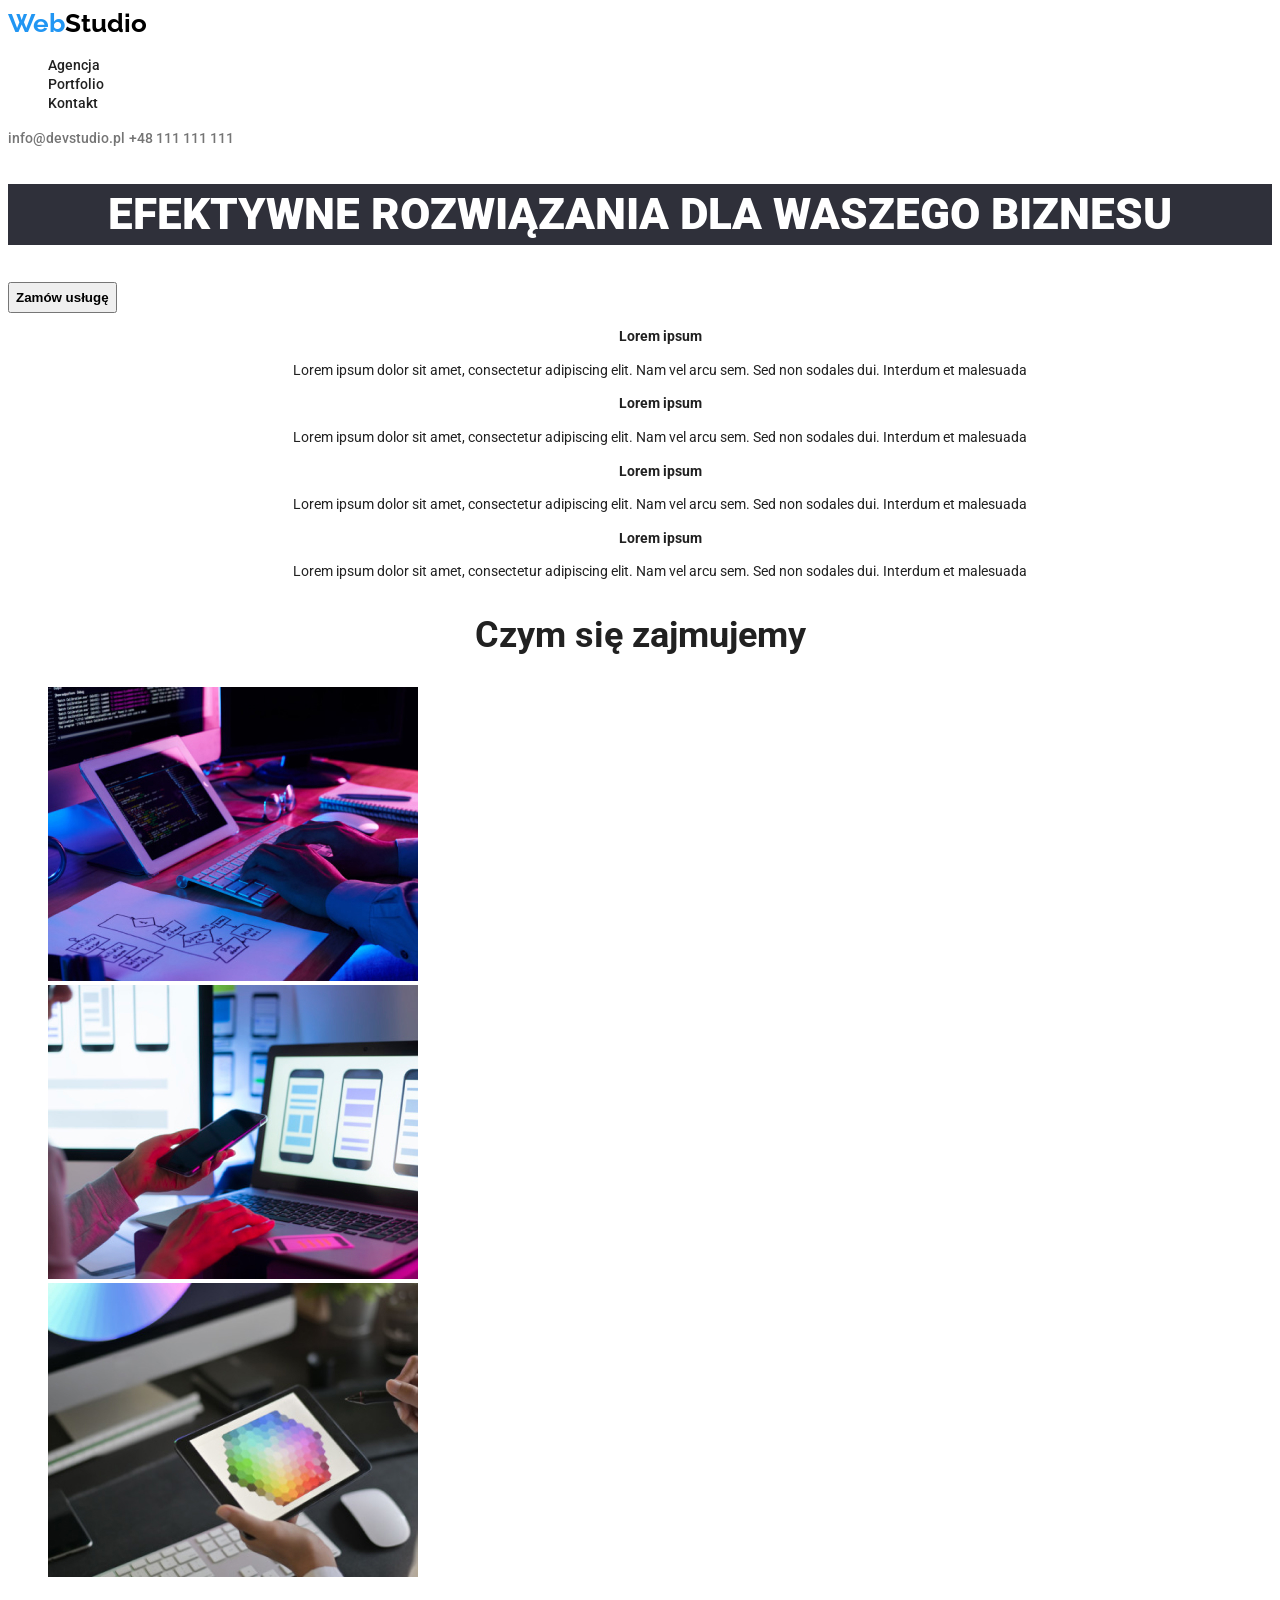
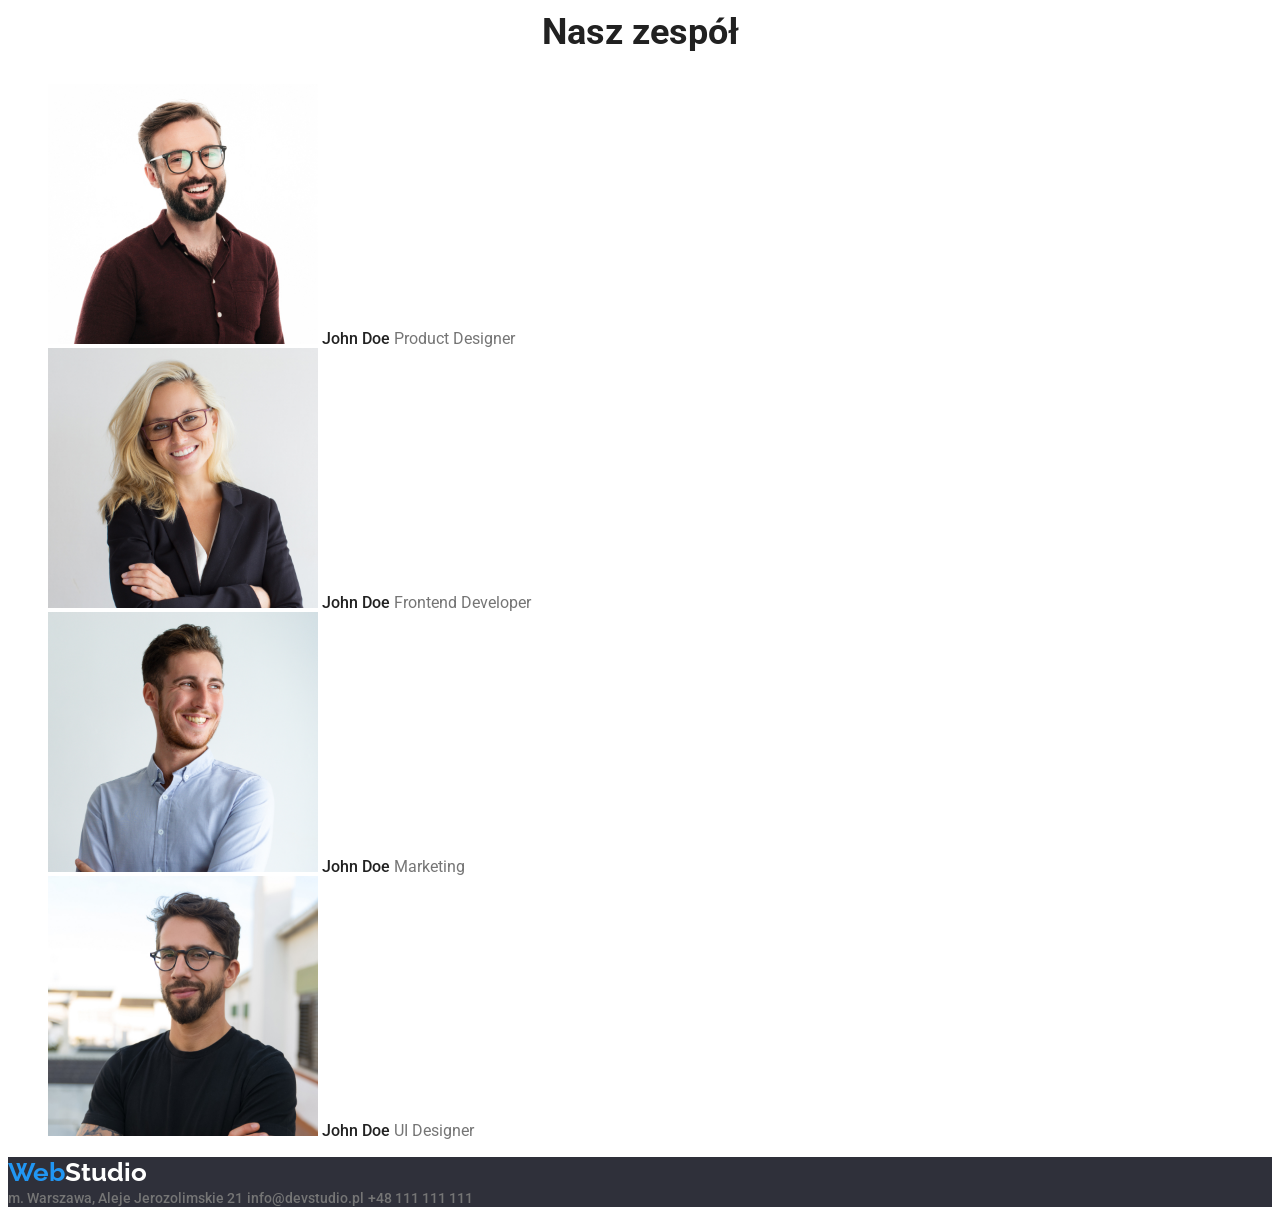
==== index.html @ 17201d46 "poprawka w przycisku" ====
<!DOCTYPE html>
<html lang="pl">
    <head>
        <meta charset="UTF-8" />
        <title>Studio</title>
        <link rel="stylesheet" href="./css/styles.css" />
        <link
            href="https://fonts.googleapis.com/css2?family=Raleway:wght@700&family=Roboto:wght@400;500;700;900&display=swap"
            rel="stylesheet"
        />
    </head>
    <body>
        <header>
            <nav>
                <a href="/" class="logo"
                    >Web<span class="logo-black">Studio</span></a
                >
                <ul class="site-nav">
                    <li><a href="#">Agencja</a></li>
                    <li><a href="portfolio.html">Portfolio</a></li>
                    <li><a href="#">Kontakt</a></li>
                </ul>
            </nav>
            <a href="mailto:info@devstudio.pl" class="link"
                >info@devstudio.pl</a
            >
            <a href="tel:+48111111111" class="link">+48 111 111 111</a>
        </header>
        <main>
            <section class="filters">
                <h1>EFEKTYWNE ROZWIĄZANIA DLA WASZEGO BIZNESU</h1>
                <button type="button" class="filter-button">
                    Zamów usługę
                </button>
            </section>
            <section>
                <ul class="articles">
                    <li>
                        <h3>Lorem ipsum</h3>
                        <p>
                            Lorem ipsum dolor sit amet, consectetur adipiscing
                            elit. Nam vel arcu sem. Sed non sodales dui.
                            Interdum et malesuada
                        </p>
                    </li>
                    <li>
                        <h3>Lorem ipsum</h3>
                        <p>
                            Lorem ipsum dolor sit amet, consectetur adipiscing
                            elit. Nam vel arcu sem. Sed non sodales dui.
                            Interdum et malesuada
                        </p>
                    </li>
                    <li>
                        <h3>Lorem ipsum</h3>
                        <p>
                            Lorem ipsum dolor sit amet, consectetur adipiscing
                            elit. Nam vel arcu sem. Sed non sodales dui.
                            Interdum et malesuada
                        </p>
                    </li>
                    <li>
                        <h3>Lorem ipsum</h3>
                        <p>
                            Lorem ipsum dolor sit amet, consectetur adipiscing
                            elit. Nam vel arcu sem. Sed non sodales dui.
                            Interdum et malesuada
                        </p>
                    </li>
                </ul>
            </section>
            <section>
                <h2>Czym się zajmujemy</h2>
                <ul class="list">
                    <li>
                        <img
                            src="images/box1.jpg"
                            alt="Kodowanie"
                            width="370"
                            height="294"
                        />
                    </li>
                    <li>
                        <img
                            src="images/box2.jpg"
                            alt="Tworzenie aplikacji na telefon"
                            width="370"
                            height="294"
                        />
                    </li>
                    <li>
                        <img
                            src="images/box3.jpg"
                            alt="Wybieranie kolorów"
                            width="370"
                            height="294"
                        />
                    </li>
                </ul>
            </section>
            <section>
                <h2>Nasz zespół</h2>
                <ul class="team">
                    <li>
                        <img
                            src="images/product-designer.jpg"
                            alt="Zdjęcie Product Designera"
                            width="270"
                            height="260"
                        />
                        <span>John Doe</span>
                        <span class="position">Product Designer</span>
                    </li>
                    <li>
                        <img
                            src="images/frontend-developer.jpg"
                            alt="Zdjęcie Frontend Developera"
                            width="270"
                            height="260"
                        />
                        <span>John Doe</span>
                        <span class="position">Frontend Developer</span>
                    </li>
                    <li>
                        <img
                            src="images/marketing.jpg"
                            alt="Zdjęcie pracownika Marketingu"
                            width="270"
                            height="260"
                        />
                        <span>John Doe</span>
                        <span class="position">Marketing</span>
                    </li>
                    <li>
                        <img
                            src="images/ui-designer.jpg"
                            alt="Zdjęcie UI Designera"
                            width="270"
                            height="260"
                        />
                        <span>John Doe</span>
                        <span class="position">UI Designer</span>
                    </li>
                </ul>
            </section>
        </main>
        <footer>
            <a href="/" class="logo"
                >Web<span class="logo-white">Studio</span></a
            >
            <address>
                <a
                    href="https://www.google.com/maps/place/al.+Jerozolimskie+21,+00-508+Warszawa/@52.2305286,21.013843,17z/data=!3m1!4b1!4m6!3m5!1s0x471eccf3e52bee23:0xc5163bc7ec8d4437!8m2!3d52.2305286!4d21.0160317!16s%2Fg%2F11csnfr8s8"
                    target="_blank"
                    class="link"
                    >m. Warszawa, Aleje Jerozolimskie 21</a
                >
                <a href="mailto:info@devstudio.pl" class="link"
                    >info@devstudio.pl</a
                >
                <a href="tel:+48111111111" class="link">+48 111 111 111</a>
            </address>
        </footer>
    </body>
</html>
---- css/styles.css ----
:root {
    --text-color: #212121;
}
body {
    font-family: "Roboto", sans-serif;
    color: var(--text-color);
}
.logo {
    font-family: "Raleway", sans-serif;
    font-size: 26px;
    font-weight: 700;
    line-height: 1.2;
    color: #2196f3;
    text-decoration: none;
}
.logo-black {
    color: #000000;
}
.logo-white {
    color: #ffffff;
}
address a {
    font-family: "Roboto", sans-serif;
    font-style: normal;
    font-weight: 400;
    color: #ffffff99;
    line-height: 1.7;
    text-decoration: none;
}
.site-nav {
    list-style: none;
}
.site-nav a {
    font-size: 14px;
    font-weight: 500;
    line-height: 1.1;
    text-decoration: none;
    color: #212121;
}
.site-nav a:hover {
    color: #2196f3;
}
.site-nav a:focus {
    color: #2196f3;
}
.filters {
    list-style: none;
}
.filters h1 {
    font-weight: 900;
    text-align: center;
    font-size: 44px;
    line-height: 1.4;
    color: #ffffff;
    background-color: #2f303a;
}
.filters .filter {
    font-size: 16px;
    font-weight: 500;
    font-family: "Roboto", sans-serif;
    background-color: #f5f4fa;
    border-color: #f5f4fa;
    cursor: pointer;
    line-height: 0.6;
}
.filters .filter:hover {
    background-color: #2196f3;
    color: #ffffff;
}
.filters .filter:focus {
    background-color: #2196f3;
    color: #ffffff;
}
.filters button {
    font-weight: 700;
    line-height: 1.9;
    text-align: center;
}
.link {
    font-size: 14px;
    font-weight: 500;
    line-height: 1.1;
    text-decoration: none;
    color: #757575;
    cursor: pointer;
}
.link:hover {
    color: #2196f3;
}
.link:focus {
    color: #2196f3;
}
.websites {
    list-style: none;
}
.websites li {
    font-size: 18px;
    font-weight: 700;
    line-height: 2;
}
.category {
    font-size: 16px;
    font-weight: 400;
    line-height: 1.9;
    color: #757575;
}

.articles {
    list-style: none;
    text-align: center;
}
.articles h3 {
    font-weight: 700;
    font-size: 14px;
    line-height: 1.1;
}
.articles p {
    font-weight: 400;
    font-size: 14px;
    line-height: 1.7;
}
h2 {
    font-weight: 700;
    font-size: 36px;
    text-align: center;
    line-height: 1.2;
}
.list {
    list-style: none;
}
.team {
    list-style: none;
}
.team li {
    font-weight: 500;
    font-size: 16px;
    line-height: 1.2;
}
.position {
    font-weight: 400;
    font-size: 16px;
    color: #757575;
    line-height: 1.2;
}

footer {
    background-color: #2f303a;
}
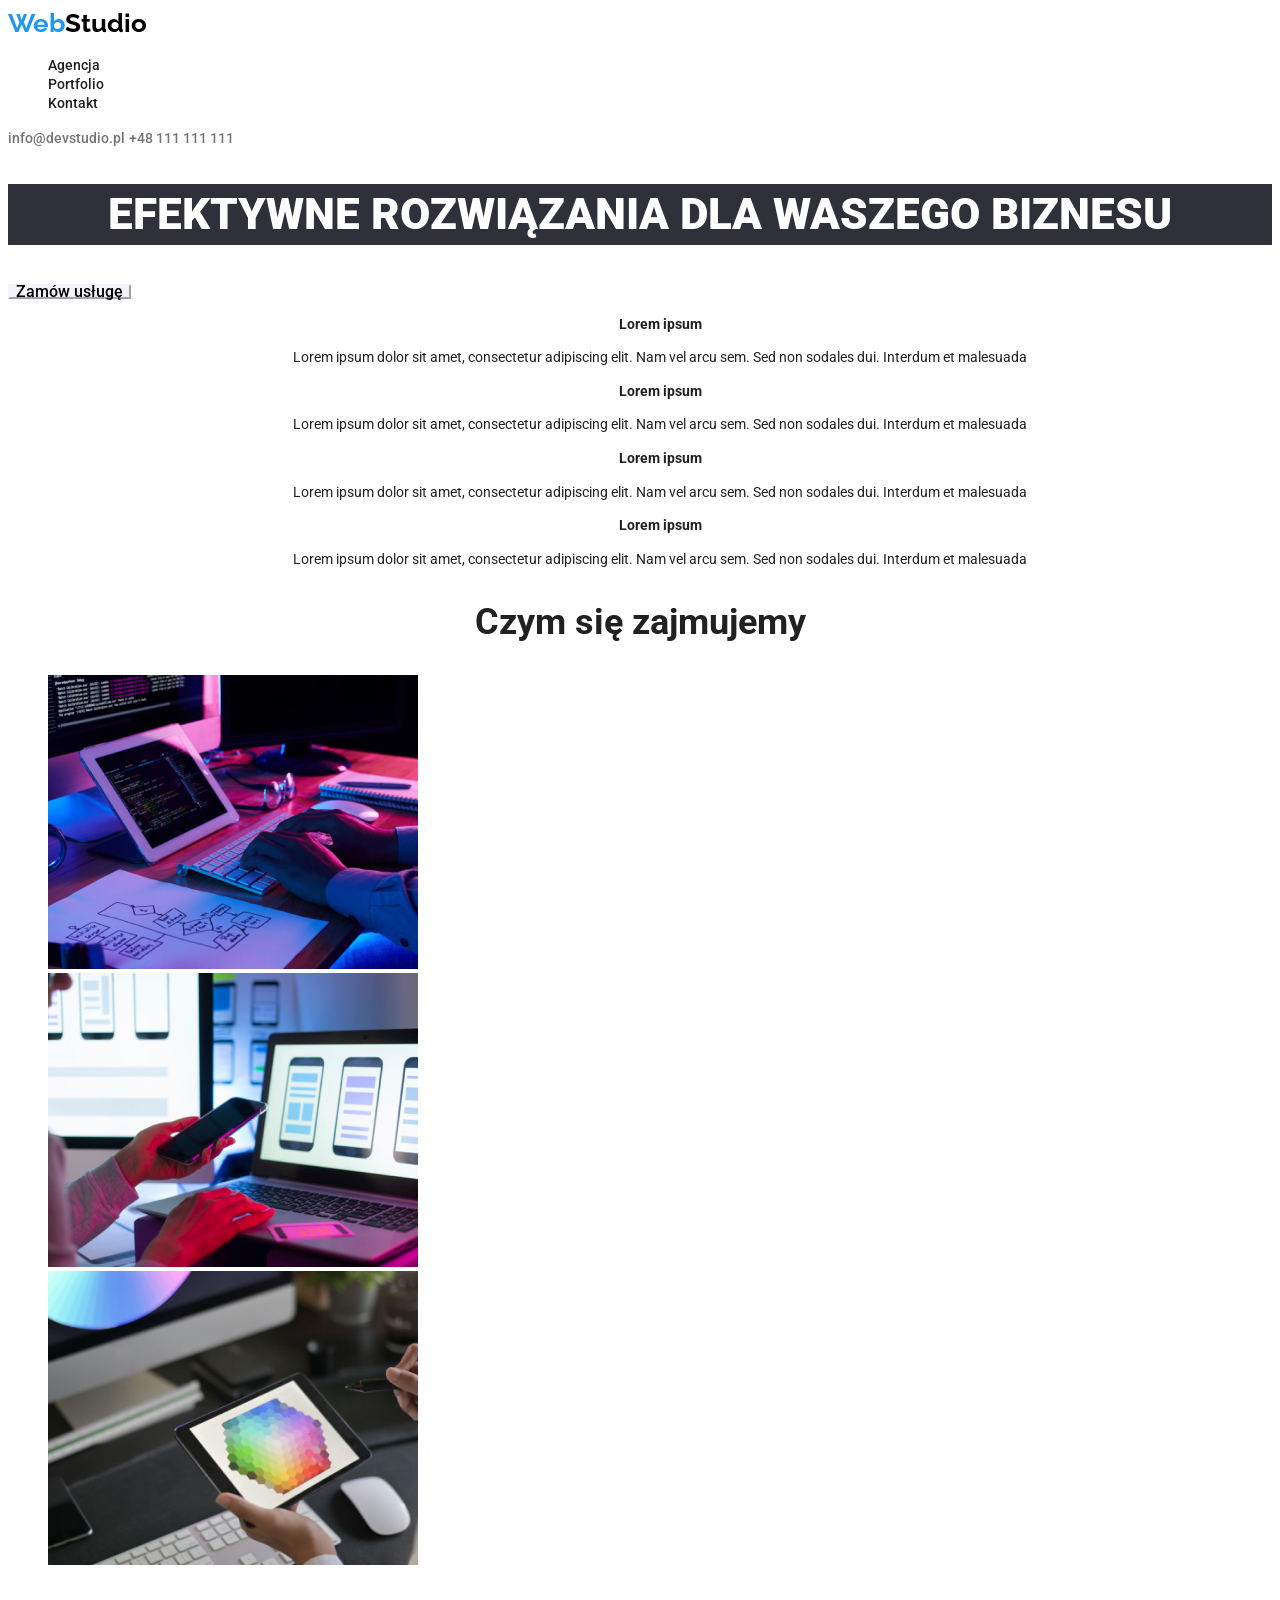
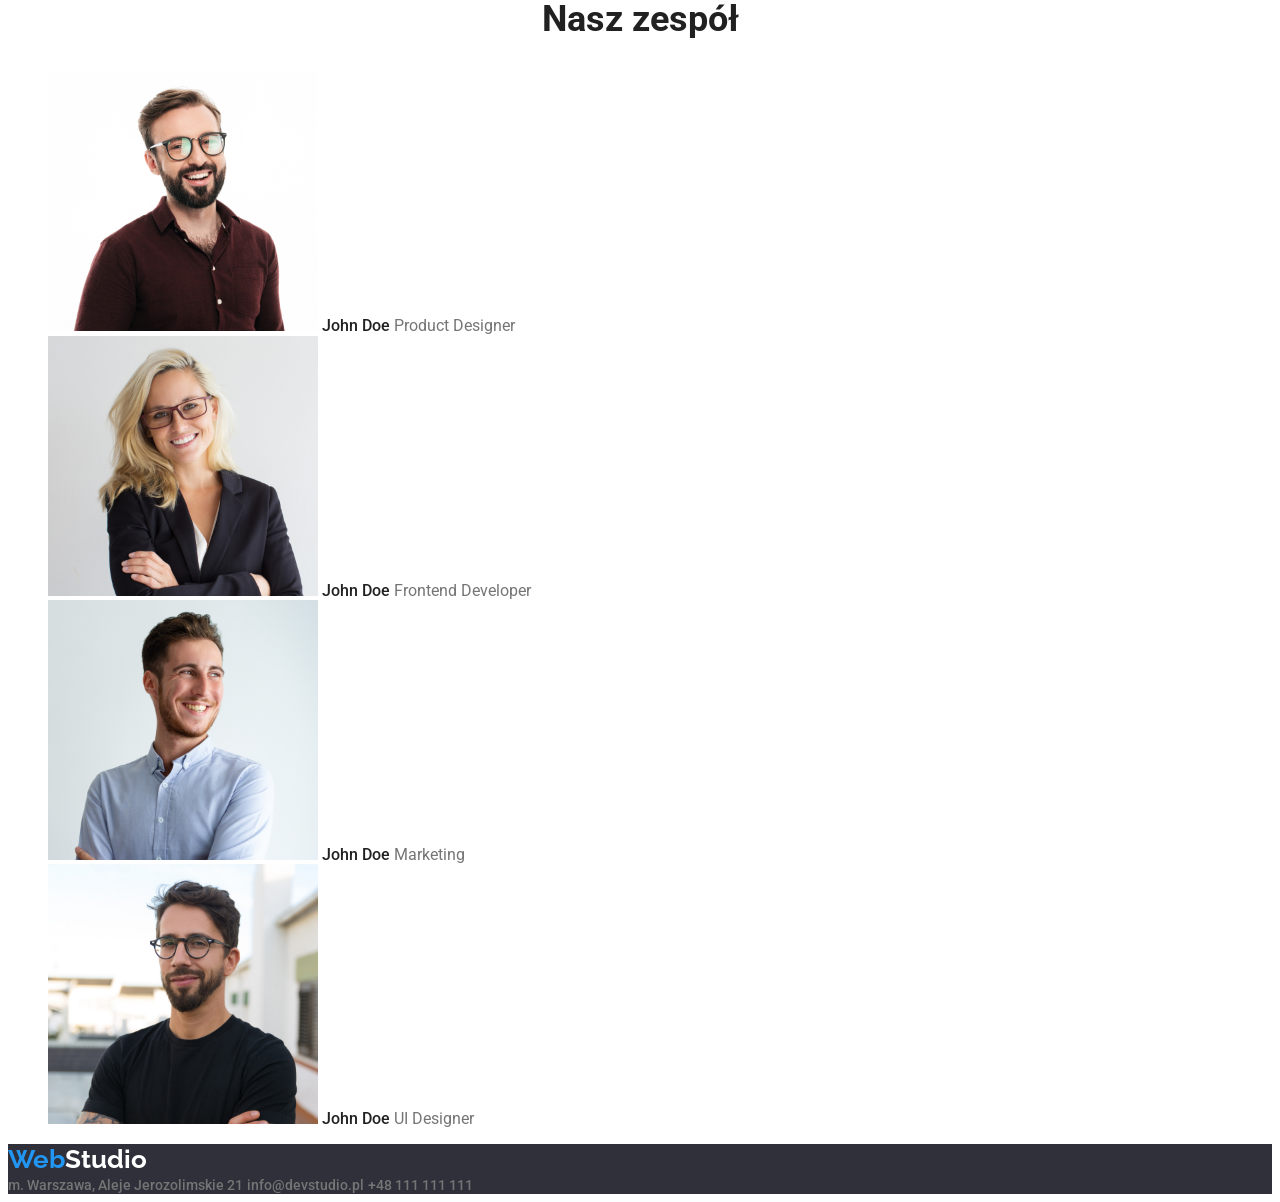
==== commit 0621e225: "poprawka w przycisku" ====
--- a/index.html
+++ b/index.html
@@ -29,7 +29,7 @@
         <main>
             <section class="filters">
                 <h1>EFEKTYWNE ROZWIĄZANIA DLA WASZEGO BIZNESU</h1>
-                <button type="button" class="filter-button">
+                <button type="button" class="filter button">
                     Zamów usługę
                 </button>
             </section>
--- a/css/styles.css
+++ b/css/styles.css
@@ -71,7 +71,7 @@
     background-color: #2196f3;
     color: #ffffff;
 }
-.filters button {
+.filter button {
     font-weight: 700;
     line-height: 1.9;
     text-align: center;
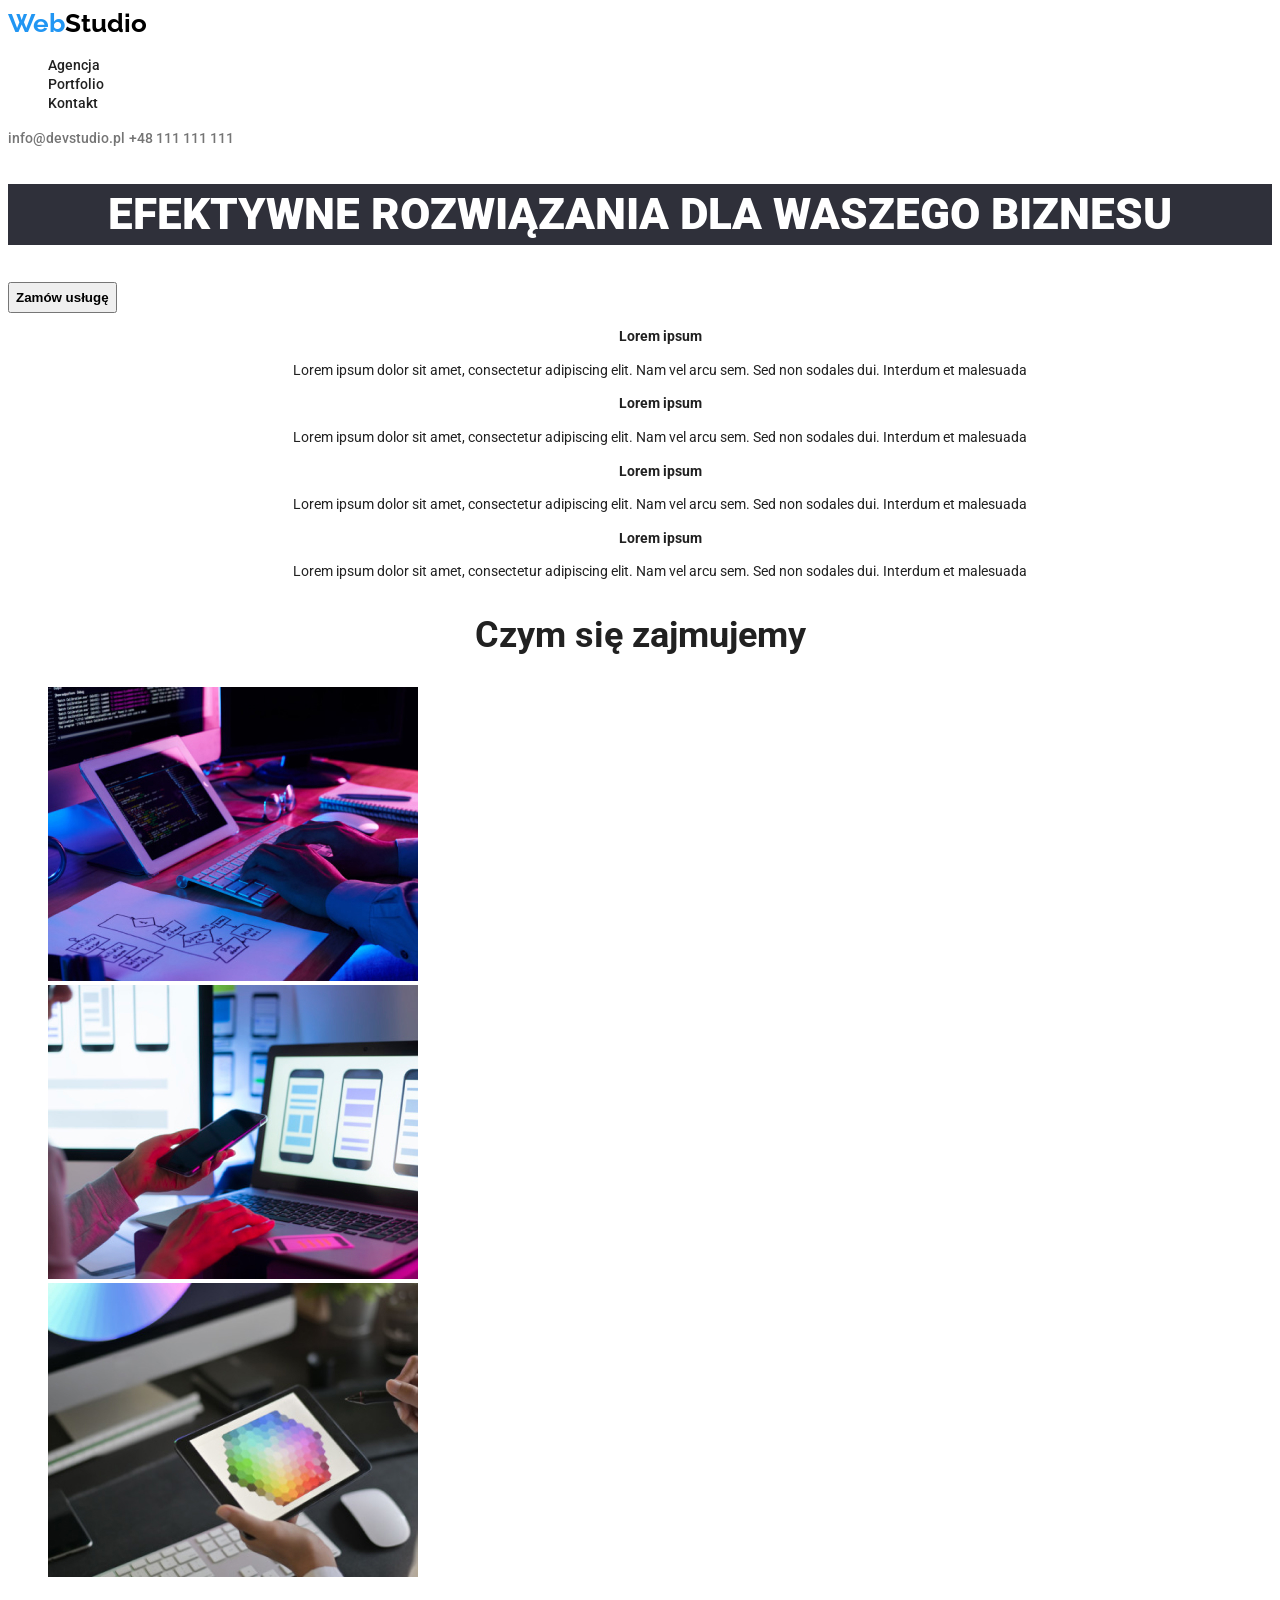
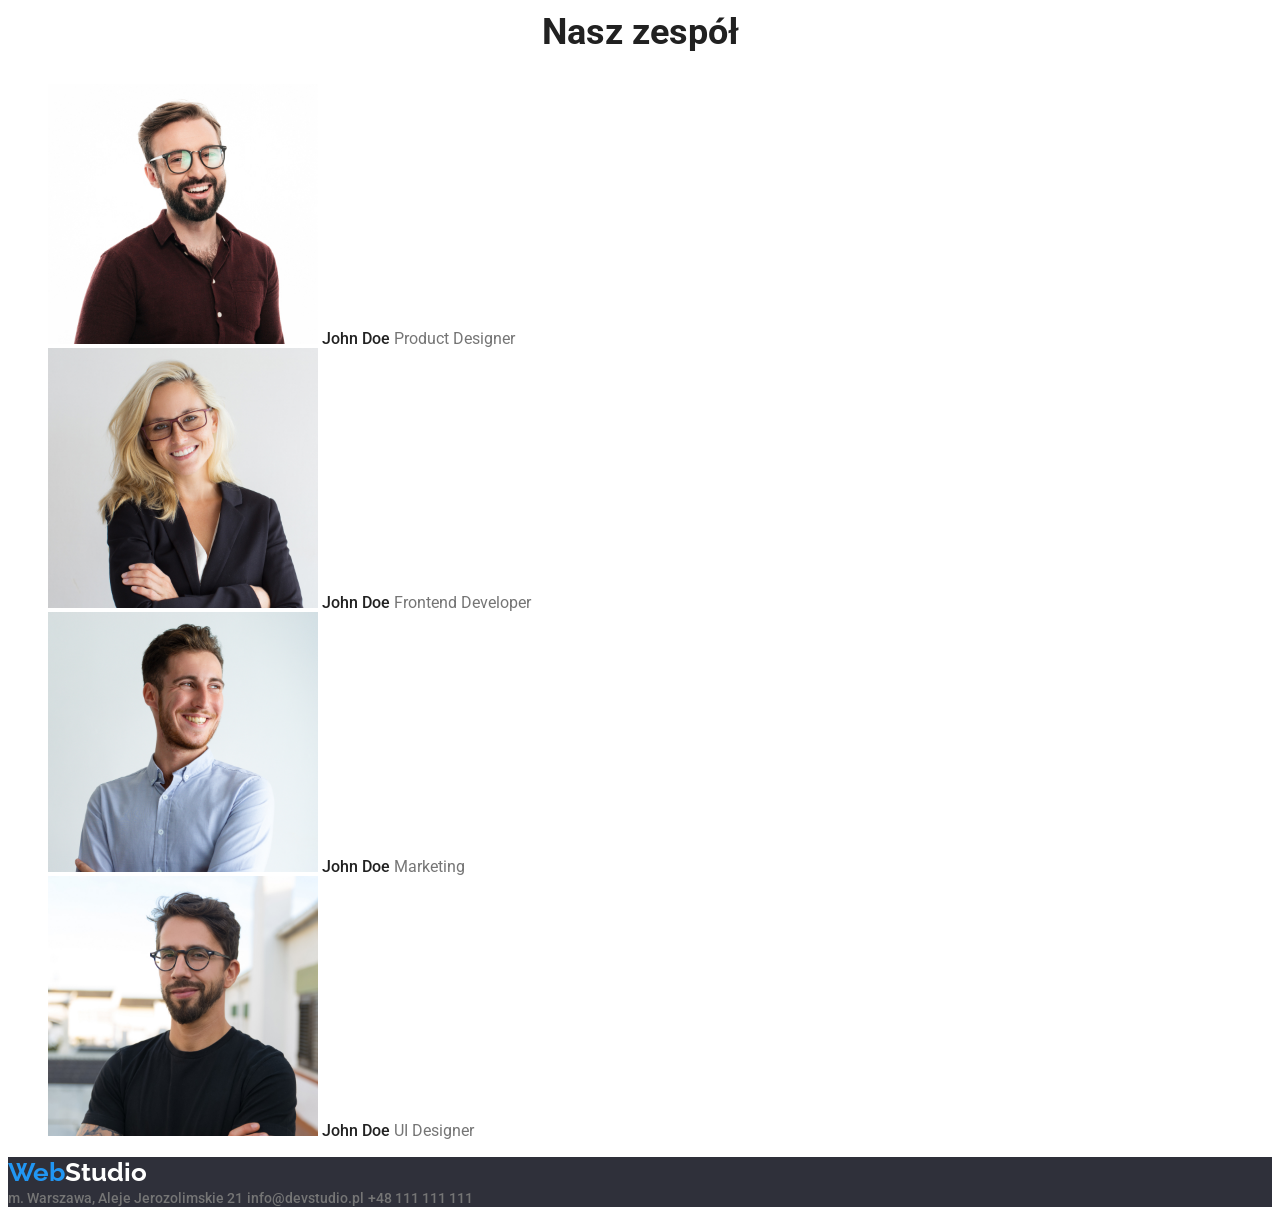
==== commit 2d4e90be: "dalsze poprawki" ====
--- a/index.html
+++ b/index.html
@@ -29,7 +29,7 @@
         <main>
             <section class="filters">
                 <h1>EFEKTYWNE ROZWIĄZANIA DLA WASZEGO BIZNESU</h1>
-                <button type="button" class="filter button">
+                <button type="button" class="filter-button">
                     Zamów usługę
                 </button>
             </section>
--- a/css/styles.css
+++ b/css/styles.css
@@ -54,7 +54,7 @@
     color: #ffffff;
     background-color: #2f303a;
 }
-.filters .filter {
+.filter {
     font-size: 16px;
     font-weight: 500;
     font-family: "Roboto", sans-serif;
@@ -71,10 +71,18 @@
     background-color: #2196f3;
     color: #ffffff;
 }
-.filter button {
+.filter-button {
     font-weight: 700;
     line-height: 1.9;
     text-align: center;
+}
+.filter-button:hover {
+    background-color: #2196f3;
+    color: #ffffff;
+}
+.filter-button:focus {
+    background-color: #2196f3;
+    color: #ffffff;
 }
 .link {
     font-size: 14px;
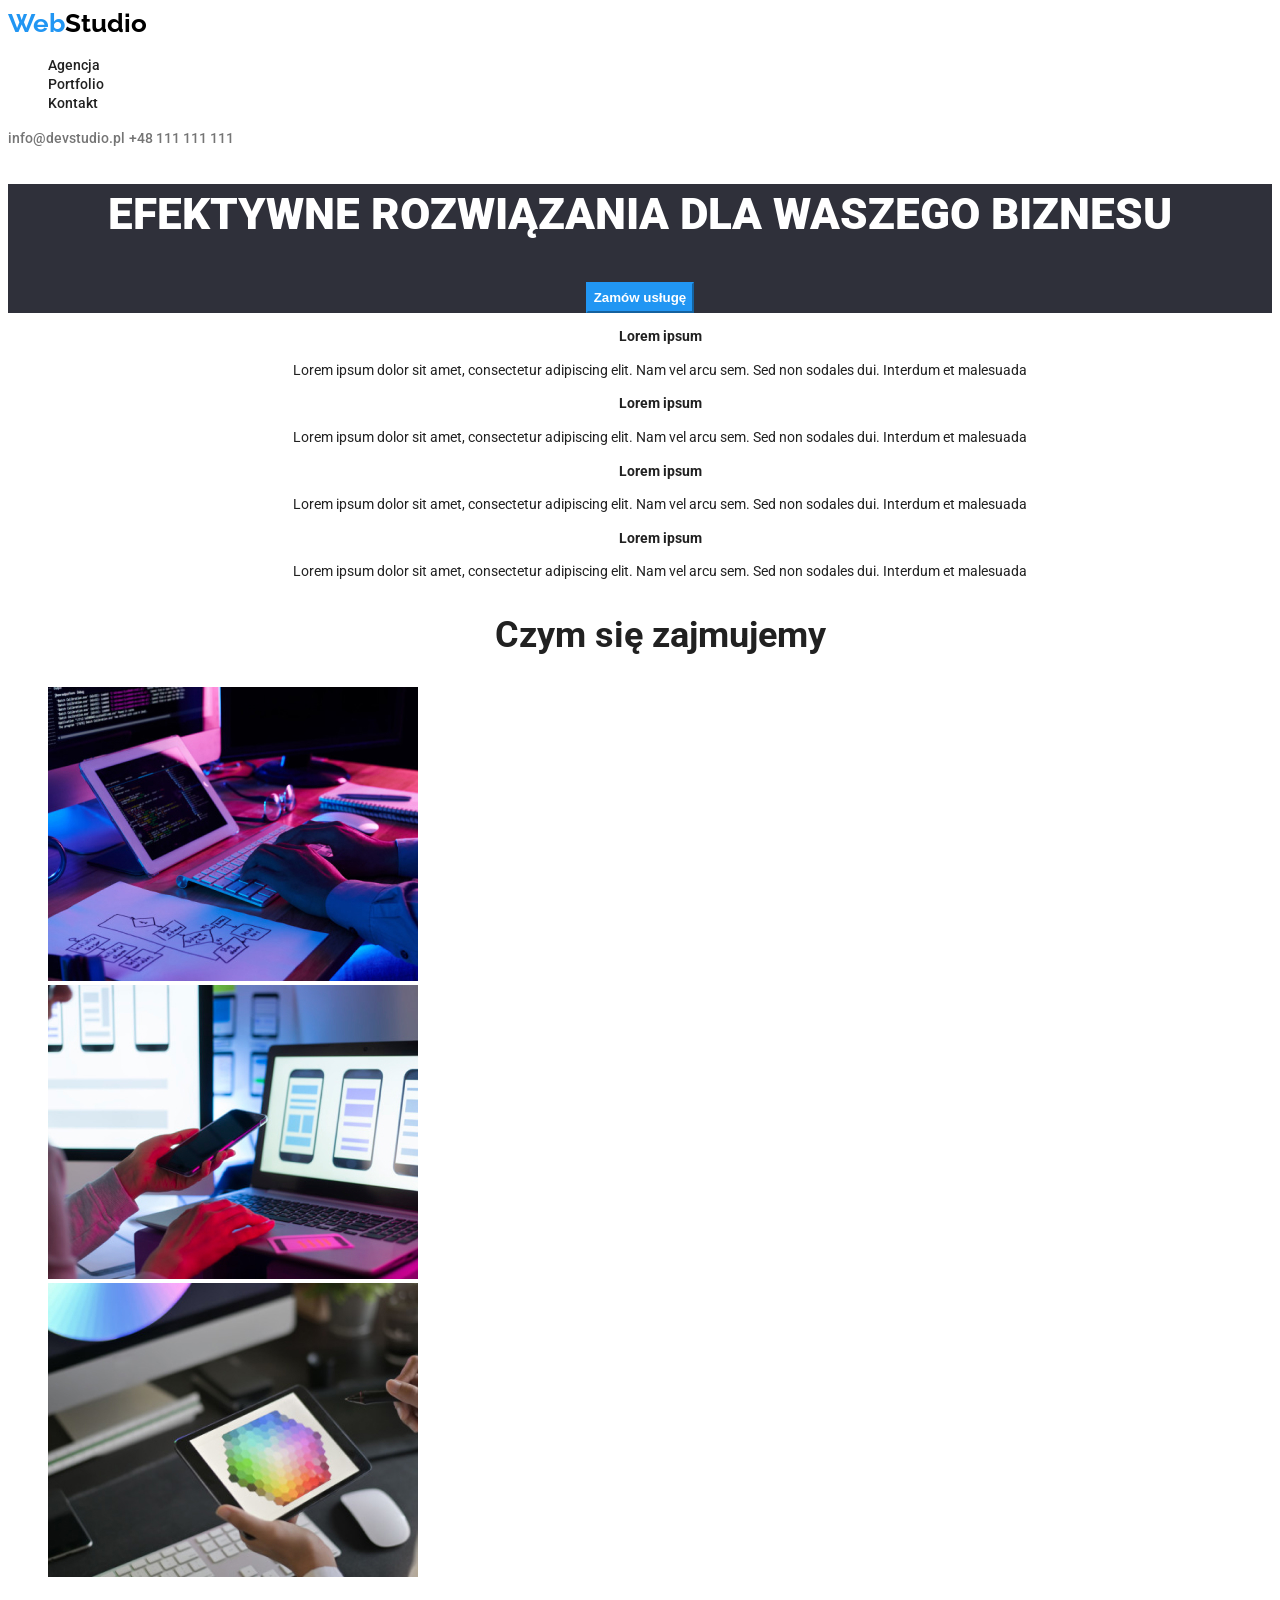
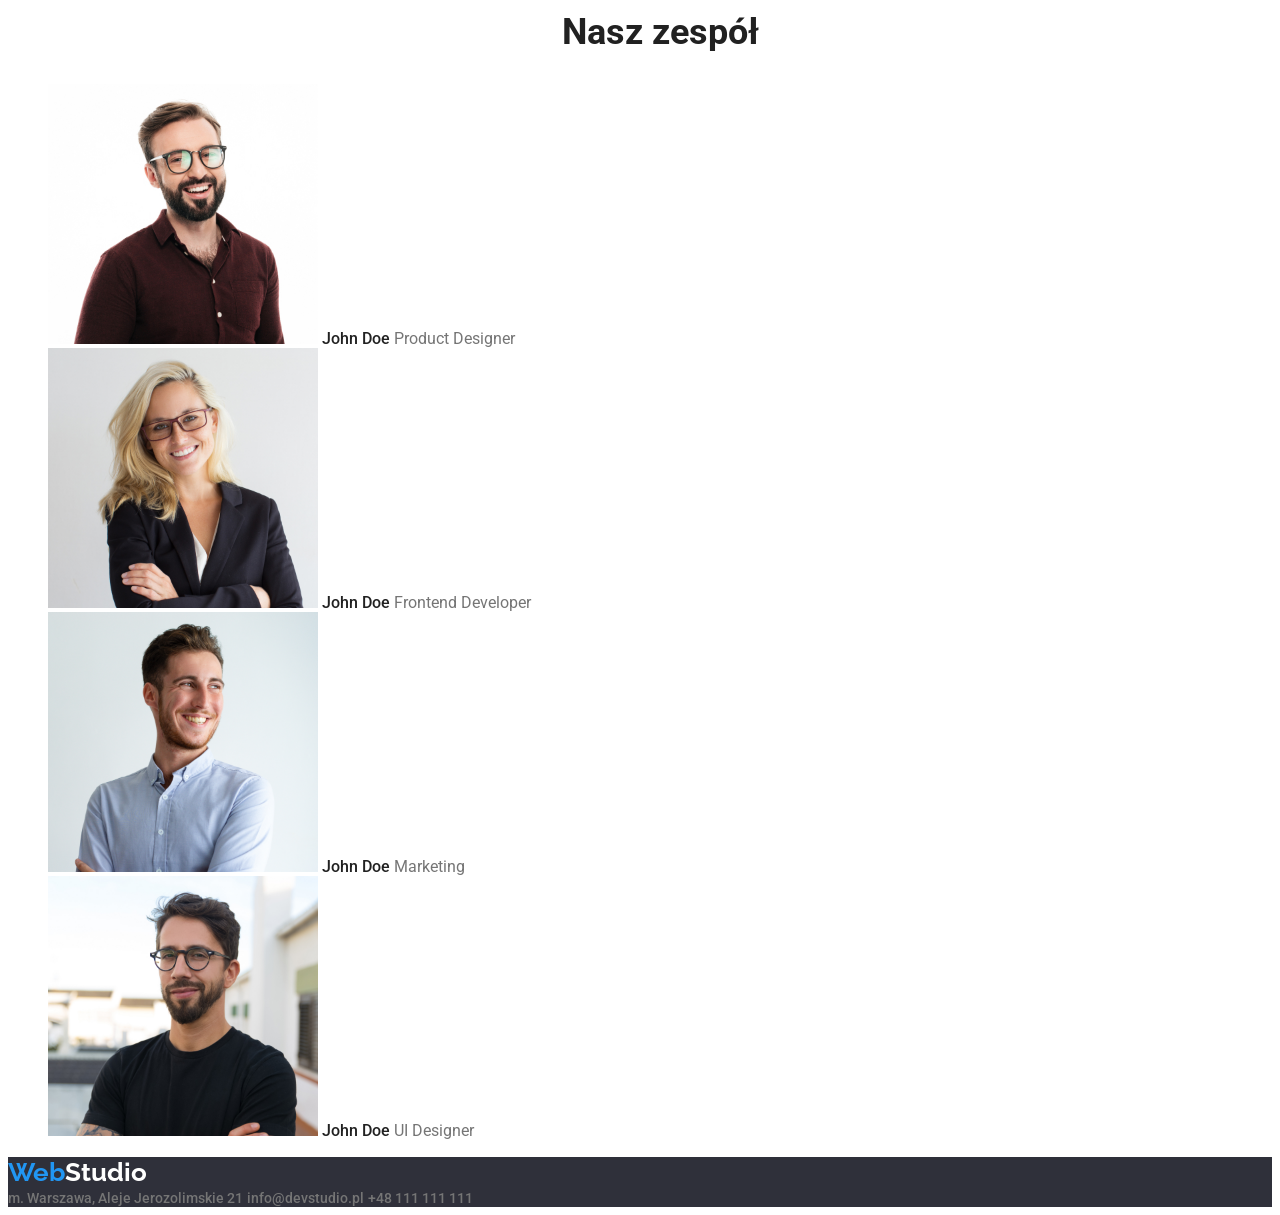
==== commit bb39f86a: "poprawki" ====
--- a/index.html
+++ b/index.html
@@ -27,11 +27,9 @@
             <a href="tel:+48111111111" class="link">+48 111 111 111</a>
         </header>
         <main>
-            <section class="filters">
+            <section class="services">
                 <h1>EFEKTYWNE ROZWIĄZANIA DLA WASZEGO BIZNESU</h1>
-                <button type="button" class="filter-button">
-                    Zamów usługę
-                </button>
+                <button type="button">Zamów usługę</button>
             </section>
             <section>
                 <ul class="articles">
@@ -70,8 +68,8 @@
                 </ul>
             </section>
             <section>
-                <h2>Czym się zajmujemy</h2>
                 <ul class="list">
+                    <li><h2>Czym się zajmujemy</h2></li>
                     <li>
                         <img
                             src="images/box1.jpg"
@@ -99,8 +97,8 @@
                 </ul>
             </section>
             <section>
-                <h2>Nasz zespół</h2>
                 <ul class="team">
+                    <li><h2>Nasz zespół</h2></li>
                     <li>
                         <img
                             src="images/product-designer.jpg"
--- a/css/styles.css
+++ b/css/styles.css
@@ -1,3 +1,4 @@
+/* style mające zastosowanie dla index oraz portfolio */
 :root {
     --text-color: #212121;
 }
@@ -43,47 +44,6 @@
 .site-nav a:focus {
     color: #2196f3;
 }
-.filters {
-    list-style: none;
-}
-.filters h1 {
-    font-weight: 900;
-    text-align: center;
-    font-size: 44px;
-    line-height: 1.4;
-    color: #ffffff;
-    background-color: #2f303a;
-}
-.filter {
-    font-size: 16px;
-    font-weight: 500;
-    font-family: "Roboto", sans-serif;
-    background-color: #f5f4fa;
-    border-color: #f5f4fa;
-    cursor: pointer;
-    line-height: 0.6;
-}
-.filters .filter:hover {
-    background-color: #2196f3;
-    color: #ffffff;
-}
-.filters .filter:focus {
-    background-color: #2196f3;
-    color: #ffffff;
-}
-.filter-button {
-    font-weight: 700;
-    line-height: 1.9;
-    text-align: center;
-}
-.filter-button:hover {
-    background-color: #2196f3;
-    color: #ffffff;
-}
-.filter-button:focus {
-    background-color: #2196f3;
-    color: #ffffff;
-}
 .link {
     font-size: 14px;
     font-weight: 500;
@@ -97,6 +57,93 @@
 }
 .link:focus {
     color: #2196f3;
+}
+footer {
+    background-color: #2f303a;
+}
+/*style mające zastosowanie tylko dla index */
+.services {
+    background-color: #2f303a;
+    text-align: center;
+}
+.services h1 {
+    font-weight: 900;
+    font-size: 44px;
+    line-height: 1.4;
+    color: #ffffff;
+}
+.services button {
+    font-weight: 700;
+    line-height: 1.9;
+    border-color: ;
+    background-color: #2196f3;
+    color: #ffffff;
+    border-color: #2196f3;
+}
+.articles {
+    list-style: none;
+    text-align: center;
+}
+.articles h3 {
+    font-weight: 700;
+    font-size: 14px;
+    line-height: 1.1;
+}
+.articles p {
+    font-weight: 400;
+    font-size: 14px;
+    line-height: 1.7;
+}
+.list {
+    list-style: none;
+}
+.list h2 {
+    font-weight: 700;
+    font-size: 36px;
+    text-align: center;
+    line-height: 1.2;
+}
+.team {
+    list-style: none;
+}
+.team h2 {
+    font-weight: 700;
+    font-size: 36px;
+    text-align: center;
+    line-height: 1.2;
+}
+.team li {
+    font-weight: 500;
+    font-size: 16px;
+    line-height: 1.2;
+}
+.position {
+    font-weight: 400;
+    font-size: 16px;
+    color: #757575;
+    line-height: 1.2;
+}
+/* style mające zastosowanie tylko dla portfolio */
+.filters {
+    list-style: none;
+    text-align: center;
+}
+.filters button {
+    font-size: 16px;
+    font-weight: 500;
+    font-family: "Roboto", sans-serif;
+    background-color: #f5f4fa;
+    border-color: #f5f4fa;
+    cursor: pointer;
+    line-height: 0.6;
+}
+.filters button:hover {
+    background-color: #2196f3;
+    color: #ffffff;
+}
+.filters button:focus {
+    background-color: #2196f3;
+    color: #ffffff;
 }
 .websites {
     list-style: none;
@@ -112,45 +159,3 @@
     line-height: 1.9;
     color: #757575;
 }
-
-.articles {
-    list-style: none;
-    text-align: center;
-}
-.articles h3 {
-    font-weight: 700;
-    font-size: 14px;
-    line-height: 1.1;
-}
-.articles p {
-    font-weight: 400;
-    font-size: 14px;
-    line-height: 1.7;
-}
-h2 {
-    font-weight: 700;
-    font-size: 36px;
-    text-align: center;
-    line-height: 1.2;
-}
-.list {
-    list-style: none;
-}
-.team {
-    list-style: none;
-}
-.team li {
-    font-weight: 500;
-    font-size: 16px;
-    line-height: 1.2;
-}
-.position {
-    font-weight: 400;
-    font-size: 16px;
-    color: #757575;
-    line-height: 1.2;
-}
-
-footer {
-    background-color: #2f303a;
-}
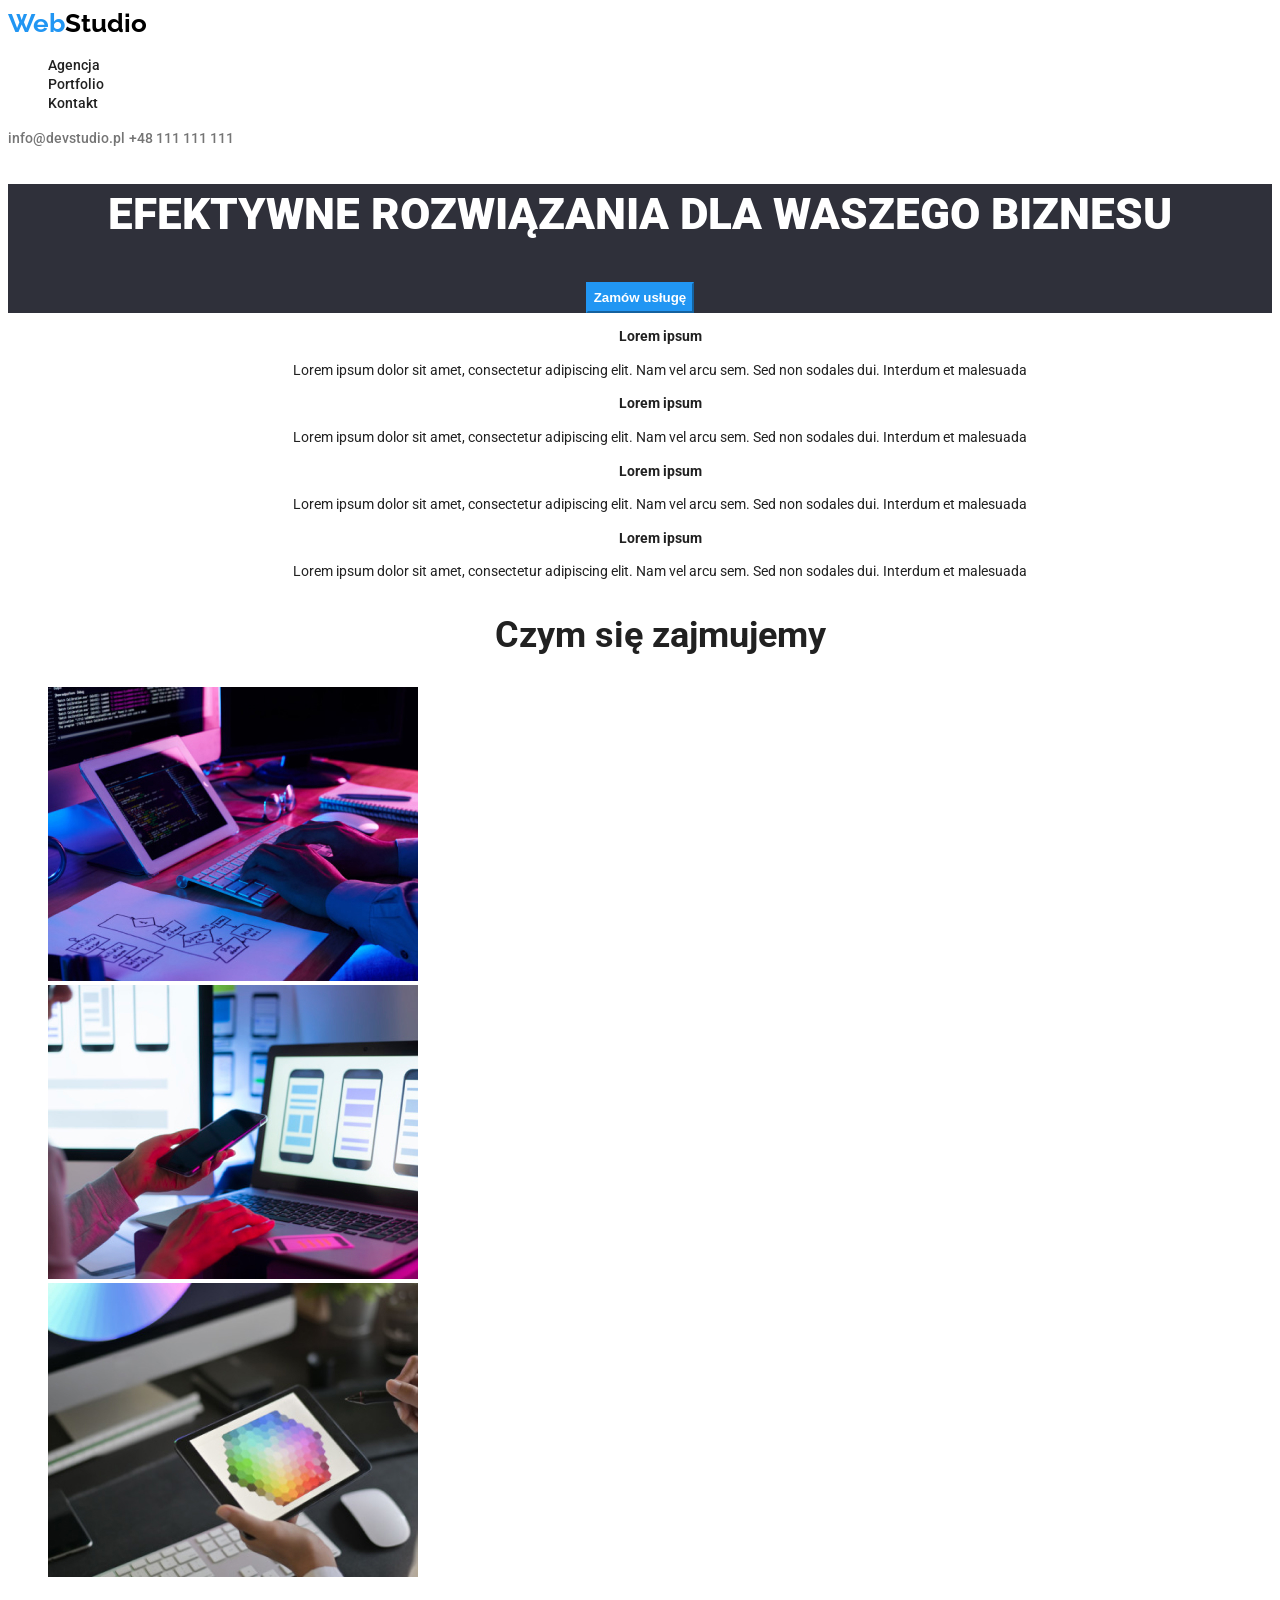
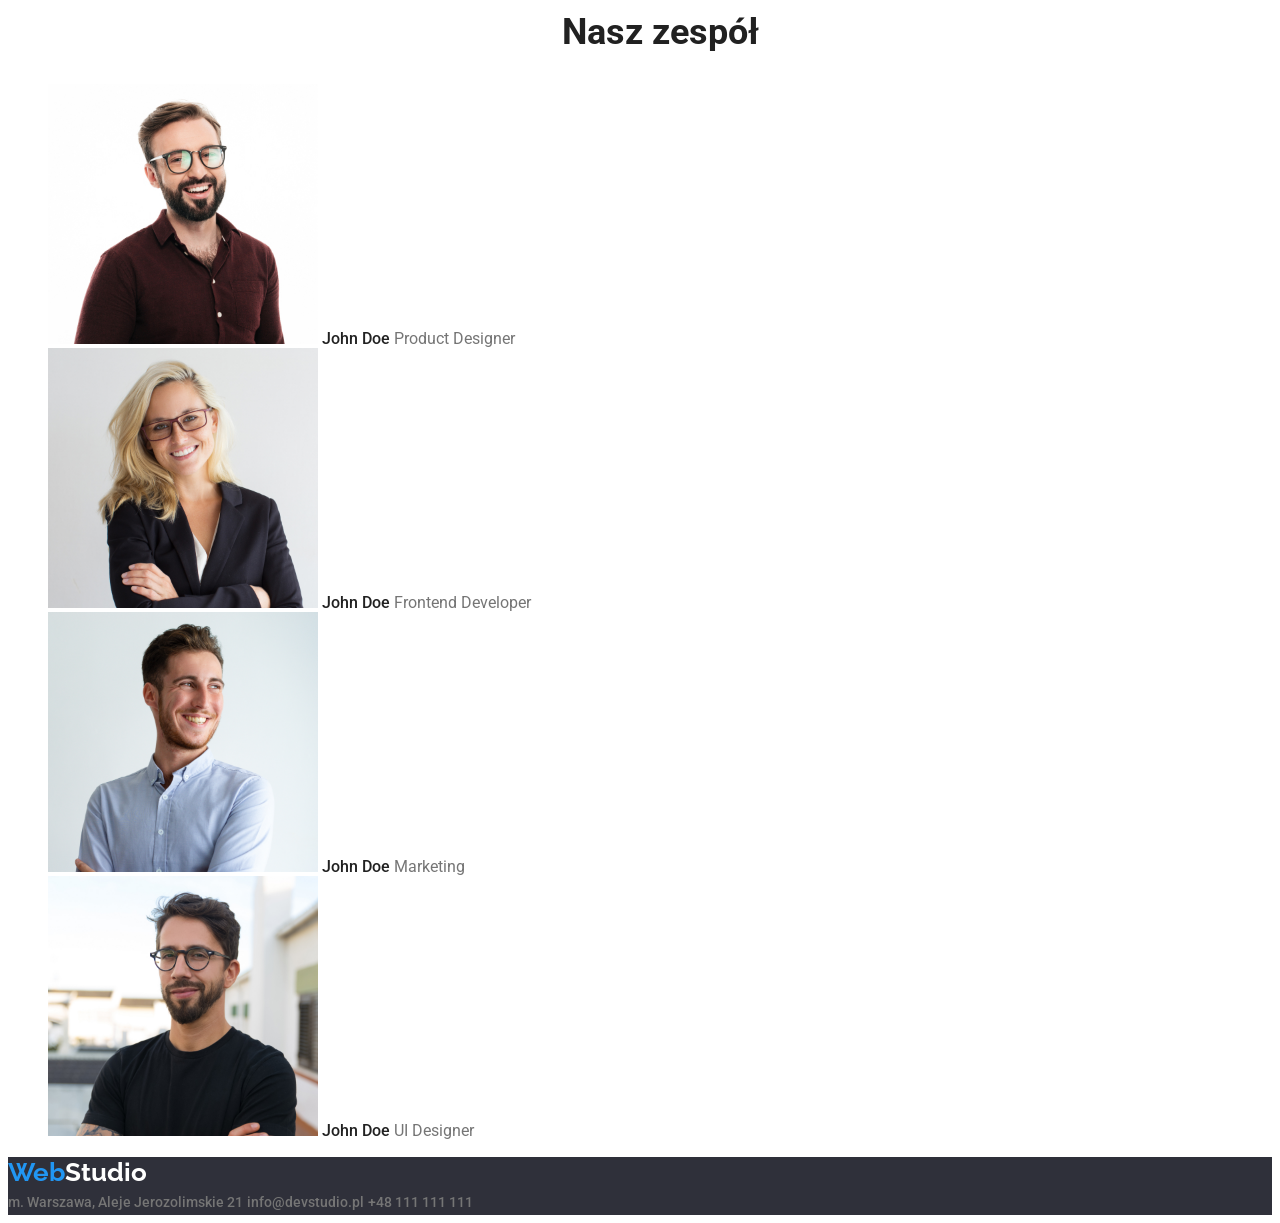
==== commit 2a012959: "poprawki" ====
--- a/index.html
+++ b/index.html
@@ -12,7 +12,7 @@
     <body>
         <header>
             <nav>
-                <a href="/" class="logo"
+                <a href="index.html" class="logo"
                     >Web<span class="logo-black">Studio</span></a
                 >
                 <ul class="site-nav">
@@ -68,7 +68,7 @@
                 </ul>
             </section>
             <section>
-                <ul class="list">
+                <ul class="types-of-services">
                     <li><h2>Czym się zajmujemy</h2></li>
                     <li>
                         <img
@@ -146,7 +146,7 @@
             <a href="/" class="logo"
                 >Web<span class="logo-white">Studio</span></a
             >
-            <address>
+            <address class="contact">
                 <a
                     href="https://www.google.com/maps/place/al.+Jerozolimskie+21,+00-508+Warszawa/@52.2305286,21.013843,17z/data=!3m1!4b1!4m6!3m5!1s0x471eccf3e52bee23:0xc5163bc7ec8d4437!8m2!3d52.2305286!4d21.0160317!16s%2Fg%2F11csnfr8s8"
                     target="_blank"
--- a/css/styles.css
+++ b/css/styles.css
@@ -1,6 +1,8 @@
 /* style mające zastosowanie dla index oraz portfolio */
 :root {
     --text-color: #212121;
+    --logo-color-black: #000000;
+    --logo-color-white: #ffffff;
 }
 body {
     font-family: "Roboto", sans-serif;
@@ -15,16 +17,14 @@
     text-decoration: none;
 }
 .logo-black {
-    color: #000000;
+    color: var(--logo-color-black);
 }
 .logo-white {
+    color: var(--logo-color-white);
+}
+.contact {
+    font-style: normal;
     color: #ffffff;
-}
-address a {
-    font-family: "Roboto", sans-serif;
-    font-style: normal;
-    font-weight: 400;
-    color: #ffffff99;
     line-height: 1.7;
     text-decoration: none;
 }
@@ -75,7 +75,6 @@
 .services button {
     font-weight: 700;
     line-height: 1.9;
-    border-color: ;
     background-color: #2196f3;
     color: #ffffff;
     border-color: #2196f3;
@@ -94,10 +93,10 @@
     font-size: 14px;
     line-height: 1.7;
 }
-.list {
+.types-of-services {
     list-style: none;
 }
-.list h2 {
+.types-of-services h2 {
     font-weight: 700;
     font-size: 36px;
     text-align: center;
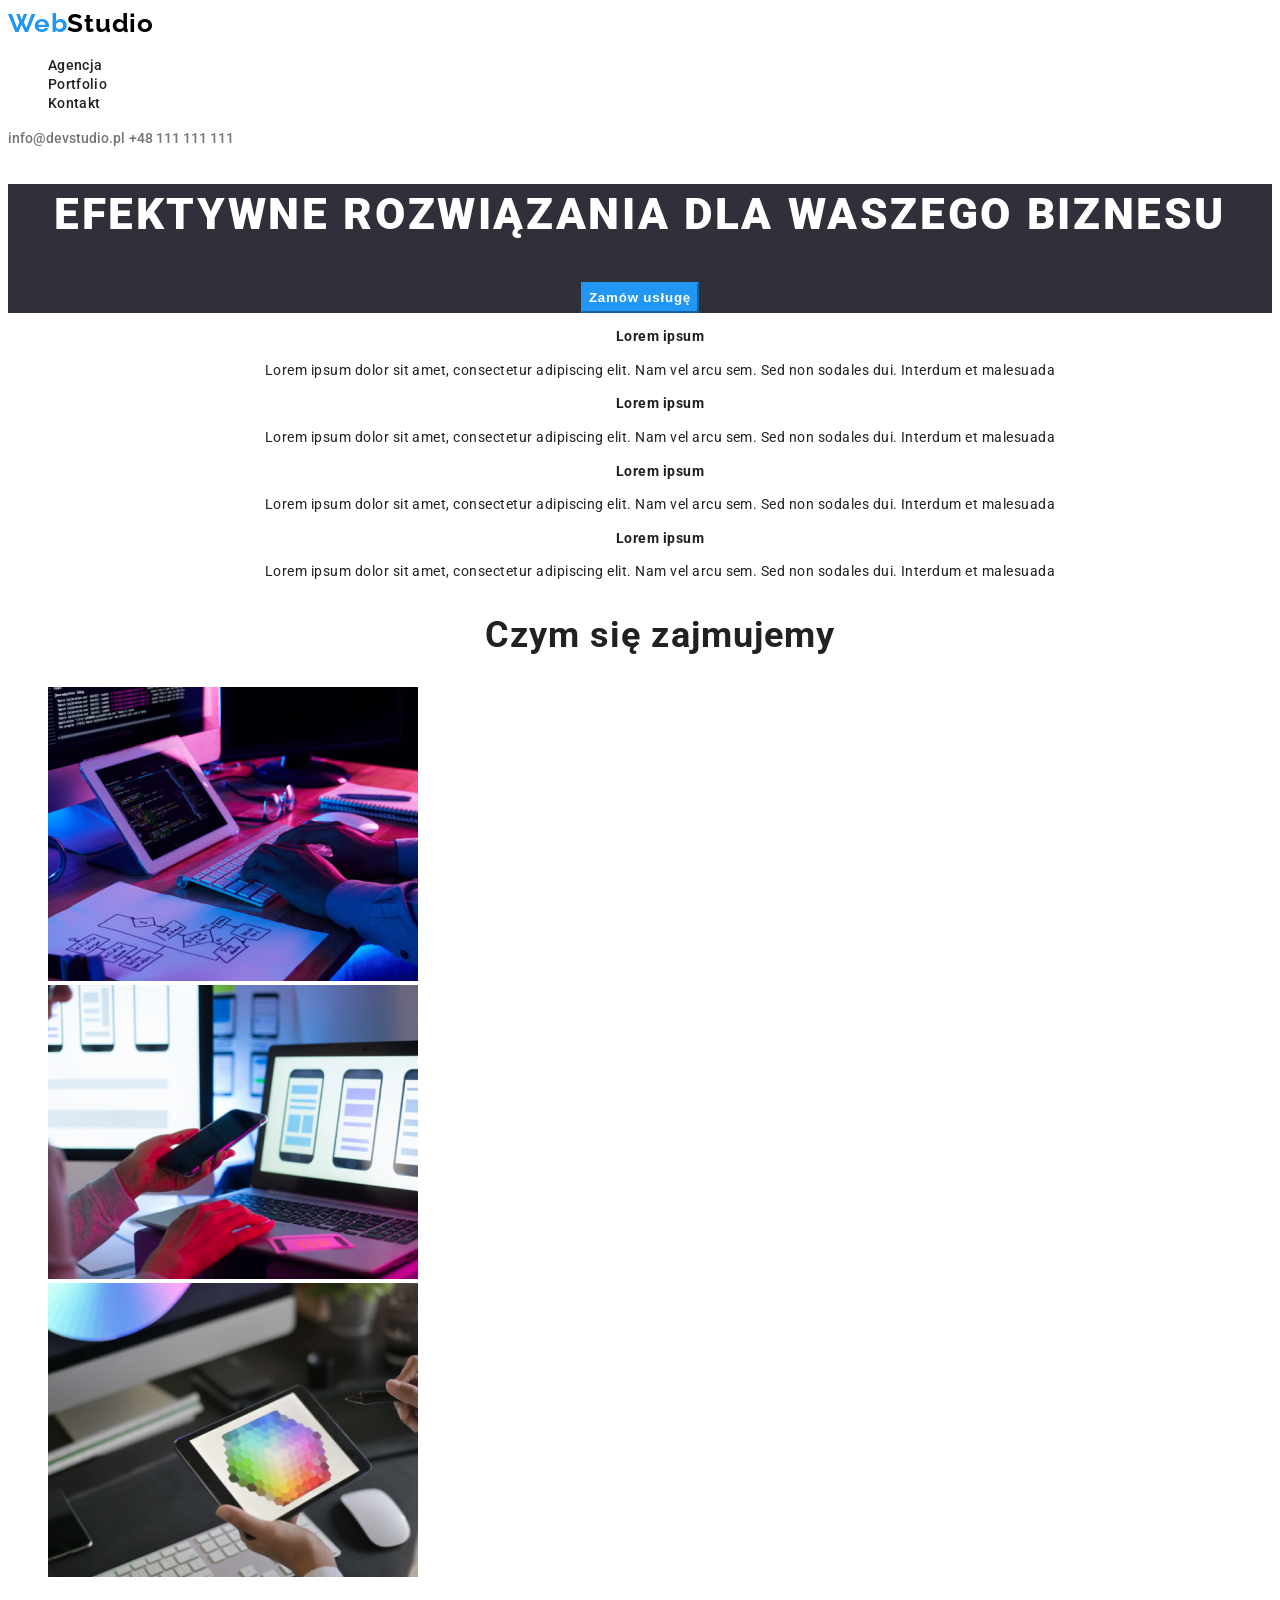
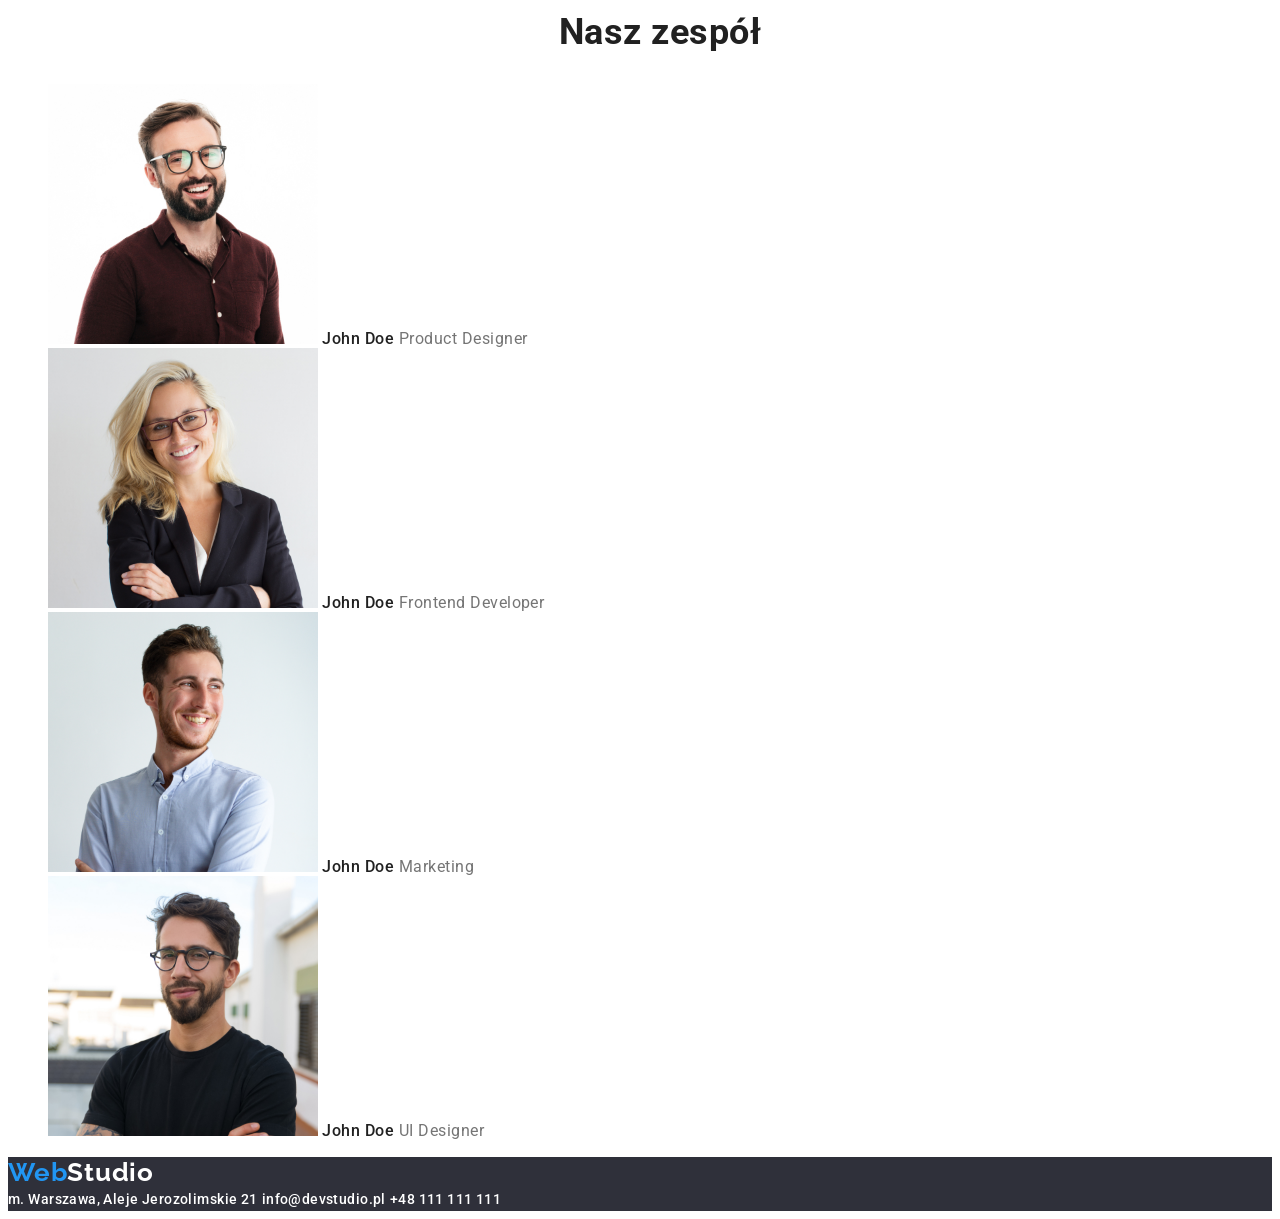
==== commit 5cec865d: "poprawki" ====
--- a/index.html
+++ b/index.html
@@ -142,21 +142,18 @@
                 </ul>
             </section>
         </main>
-        <footer>
-            <a href="/" class="logo"
+        <footer class="dark-bg">
+            <a href="index.html" class="logo"
                 >Web<span class="logo-white">Studio</span></a
             >
             <address class="contact">
                 <a
                     href="https://www.google.com/maps/place/al.+Jerozolimskie+21,+00-508+Warszawa/@52.2305286,21.013843,17z/data=!3m1!4b1!4m6!3m5!1s0x471eccf3e52bee23:0xc5163bc7ec8d4437!8m2!3d52.2305286!4d21.0160317!16s%2Fg%2F11csnfr8s8"
                     target="_blank"
-                    class="link"
                     >m. Warszawa, Aleje Jerozolimskie 21</a
                 >
-                <a href="mailto:info@devstudio.pl" class="link"
-                    >info@devstudio.pl</a
-                >
-                <a href="tel:+48111111111" class="link">+48 111 111 111</a>
+                <a href="mailto:info@devstudio.pl">info@devstudio.pl</a>
+                <a href="tel:+48111111111">+48 111 111 111</a>
             </address>
         </footer>
     </body>
--- a/css/styles.css
+++ b/css/styles.css
@@ -3,6 +3,8 @@
     --text-color: #212121;
     --logo-color-black: #000000;
     --logo-color-white: #ffffff;
+    --blue-accent: #2196f3;
+    --dark-background: #2f303a;
 }
 body {
     font-family: "Roboto", sans-serif;
@@ -13,8 +15,9 @@
     font-size: 26px;
     font-weight: 700;
     line-height: 1.2;
-    color: #2196f3;
+    color: var(--blue-accent);
     text-decoration: none;
+    letter-spacing: 0.03em;
 }
 .logo-black {
     color: var(--logo-color-black);
@@ -22,27 +25,32 @@
 .logo-white {
     color: var(--logo-color-white);
 }
-.contact {
-    font-style: normal;
-    color: #ffffff;
-    line-height: 1.7;
-    text-decoration: none;
-}
 .site-nav {
     list-style: none;
+    letter-spacing: 0.02em;
 }
 .site-nav a {
     font-size: 14px;
     font-weight: 500;
     line-height: 1.1;
     text-decoration: none;
-    color: #212121;
+    color: var(--text-color);
 }
 .site-nav a:hover {
-    color: #2196f3;
+    color: var(--blue-accent);
 }
 .site-nav a:focus {
-    color: #2196f3;
+    color: var(--blue-accent);
+}
+.contact a {
+    font-style: normal;
+    color: var(--logo-color-white);
+    text-decoration: none;
+    line-height: 1.7;
+    font-size: 14px;
+    font-weight: 500;
+    cursor: pointer;
+    letter-spacing: 0.03em;
 }
 .link {
     font-size: 14px;
@@ -52,36 +60,41 @@
     color: #757575;
     cursor: pointer;
 }
-.link:hover {
-    color: #2196f3;
+.link:hover,
+.contact:hover {
+    color: var(--blue-accent);
 }
-.link:focus {
-    color: #2196f3;
+.link:focus,
+.contact:focus {
+    color: var(--blue-accent);
 }
-footer {
-    background-color: #2f303a;
+.dark-bg {
+    background-color: var(--dark-background);
 }
 /*style mające zastosowanie tylko dla index */
 .services {
-    background-color: #2f303a;
+    background-color: var(--dark-background);
     text-align: center;
 }
 .services h1 {
     font-weight: 900;
     font-size: 44px;
     line-height: 1.4;
-    color: #ffffff;
+    color: var(--logo-color-white);
+    letter-spacing: 0.06em;
 }
 .services button {
     font-weight: 700;
     line-height: 1.9;
-    background-color: #2196f3;
-    color: #ffffff;
-    border-color: #2196f3;
+    background-color: var(--blue-accent);
+    color: var(--logo-color-white);
+    border-color: var(--blue-accent);
+    letter-spacing: 0.06em;
 }
 .articles {
     list-style: none;
     text-align: center;
+    letter-spacing: 0.03em;
 }
 .articles h3 {
     font-weight: 700;
@@ -101,9 +114,11 @@
     font-size: 36px;
     text-align: center;
     line-height: 1.2;
+    letter-spacing: 0.03em;
 }
 .team {
     list-style: none;
+    letter-spacing: 0.03em;
 }
 .team h2 {
     font-weight: 700;
@@ -126,6 +141,7 @@
 .filters {
     list-style: none;
     text-align: center;
+    letter-spacing: 0.03em;
 }
 .filters button {
     font-size: 16px;
@@ -137,12 +153,12 @@
     line-height: 0.6;
 }
 .filters button:hover {
-    background-color: #2196f3;
-    color: #ffffff;
+    background-color: var(--blue-accent);
+    color: var(--logo-color-white);
 }
 .filters button:focus {
-    background-color: #2196f3;
-    color: #ffffff;
+    background-color: var(--blue-accent);
+    color: var(--logo-color-white);
 }
 .websites {
     list-style: none;
@@ -151,10 +167,12 @@
     font-size: 18px;
     font-weight: 700;
     line-height: 2;
+    letter-spacing: 0.06em;
 }
 .category {
     font-size: 16px;
     font-weight: 400;
     line-height: 1.9;
     color: #757575;
+    letter-spacing: 0.03em;
 }
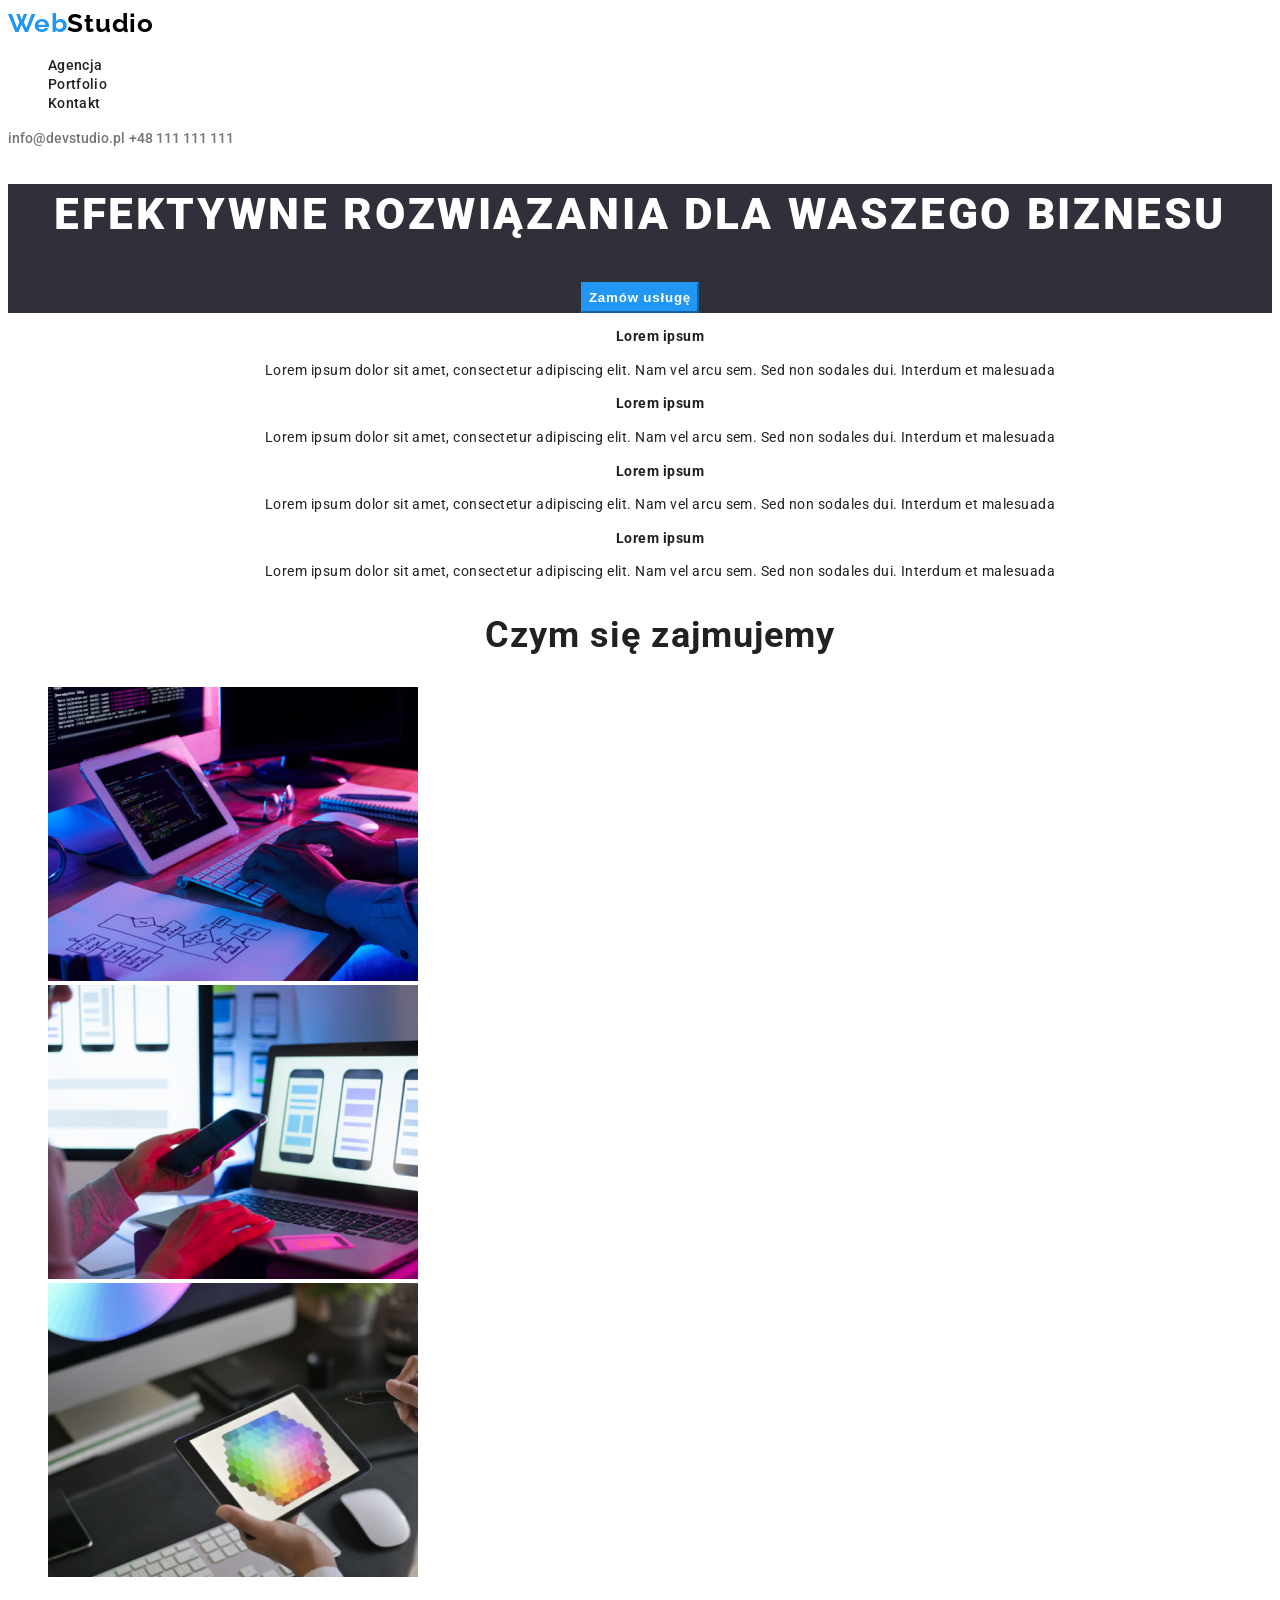
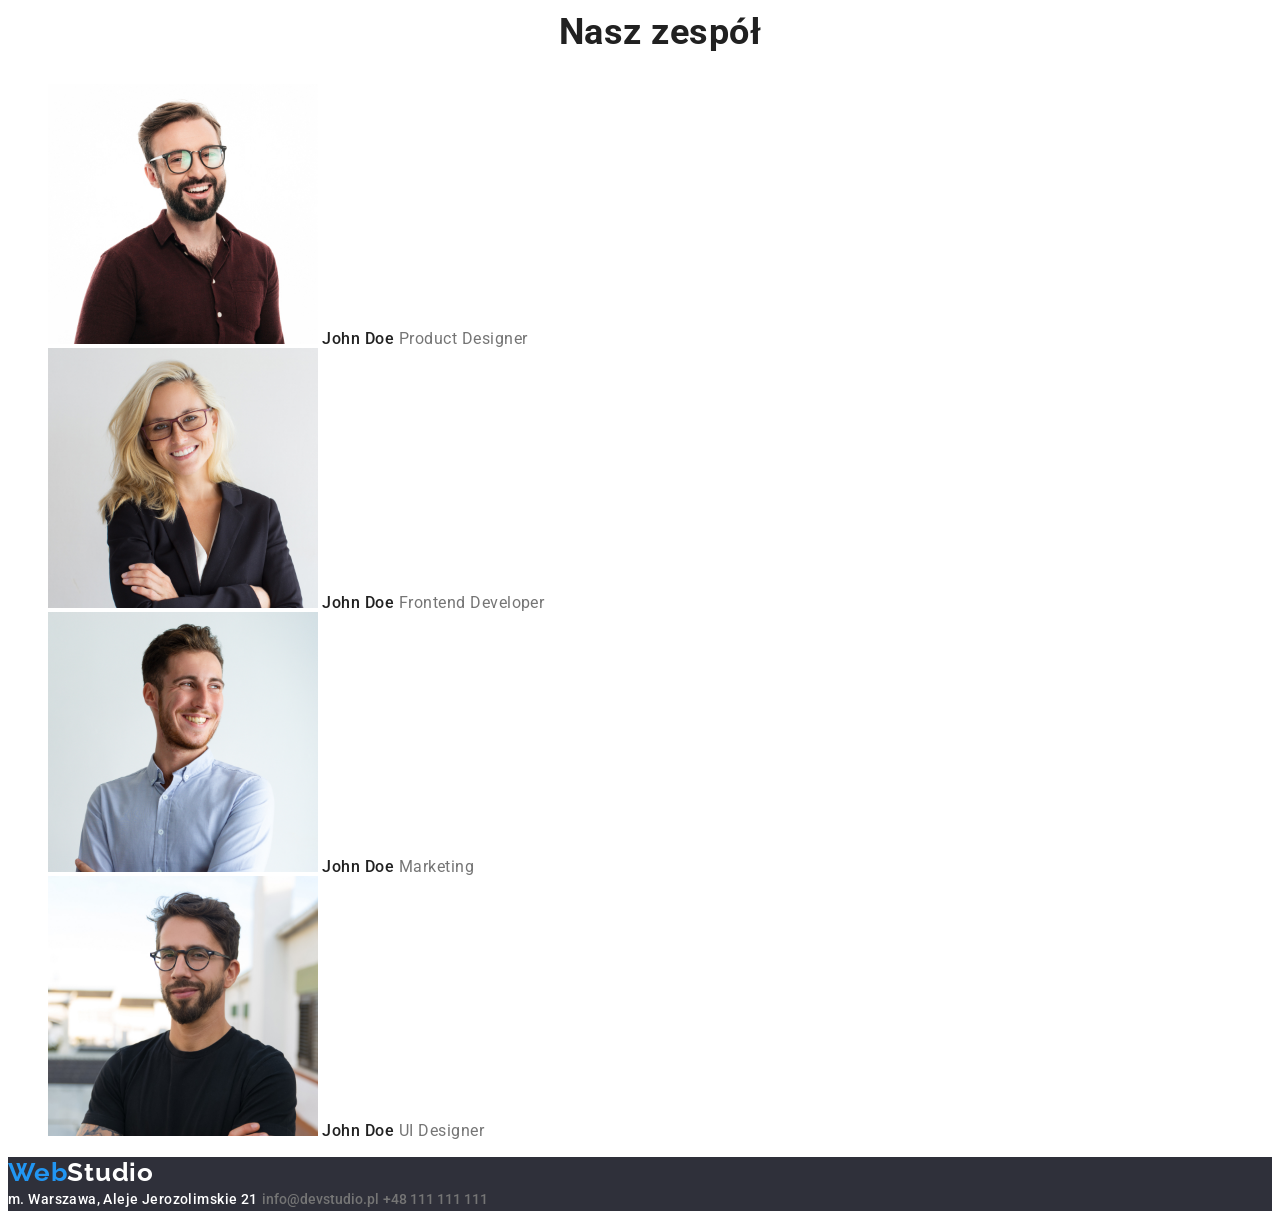
==== commit 70717ec4: "poprawki" ====
--- a/index.html
+++ b/index.html
@@ -146,14 +146,17 @@
             <a href="index.html" class="logo"
                 >Web<span class="logo-white">Studio</span></a
             >
-            <address class="contact">
+            <address>
                 <a
                     href="https://www.google.com/maps/place/al.+Jerozolimskie+21,+00-508+Warszawa/@52.2305286,21.013843,17z/data=!3m1!4b1!4m6!3m5!1s0x471eccf3e52bee23:0xc5163bc7ec8d4437!8m2!3d52.2305286!4d21.0160317!16s%2Fg%2F11csnfr8s8"
                     target="_blank"
+                    class="contact"
                     >m. Warszawa, Aleje Jerozolimskie 21</a
                 >
-                <a href="mailto:info@devstudio.pl">info@devstudio.pl</a>
-                <a href="tel:+48111111111">+48 111 111 111</a>
+                <a href="mailto:info@devstudio.pl" class="link"
+                    >info@devstudio.pl</a
+                >
+                <a href="tel:+48111111111" class="link">+48 111 111 111</a>
             </address>
         </footer>
     </body>
--- a/css/styles.css
+++ b/css/styles.css
@@ -42,7 +42,7 @@
 .site-nav a:focus {
     color: var(--blue-accent);
 }
-.contact a {
+.contact {
     font-style: normal;
     color: var(--logo-color-white);
     text-decoration: none;
@@ -55,6 +55,7 @@
 .link {
     font-size: 14px;
     font-weight: 500;
+    font-style: normal;
     line-height: 1.1;
     text-decoration: none;
     color: #757575;
